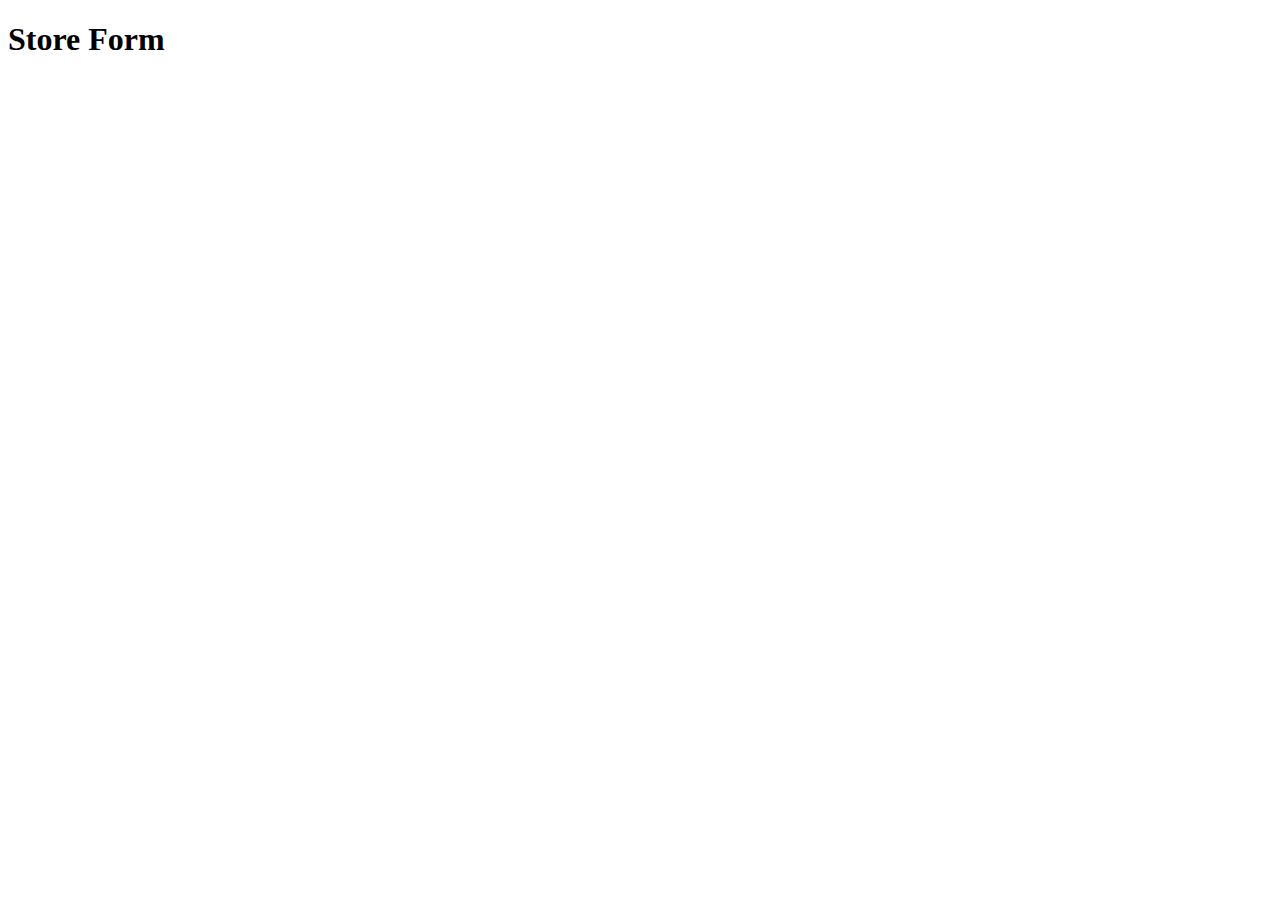
==== StoreWebApp/web/storeForm.html @ 96f6788a "init-files-02" ====
<!DOCTYPE html>
<html>
    <head>
        <title>Store Form</title>
        <meta charset="UTF-8">
        <meta name="viewport" content="width=device-width, initial-scale=1.0">
    </head>
    <body>
        <h1>Store Form</h1>
        <br>
        
        
        
        
    </body>
</html>
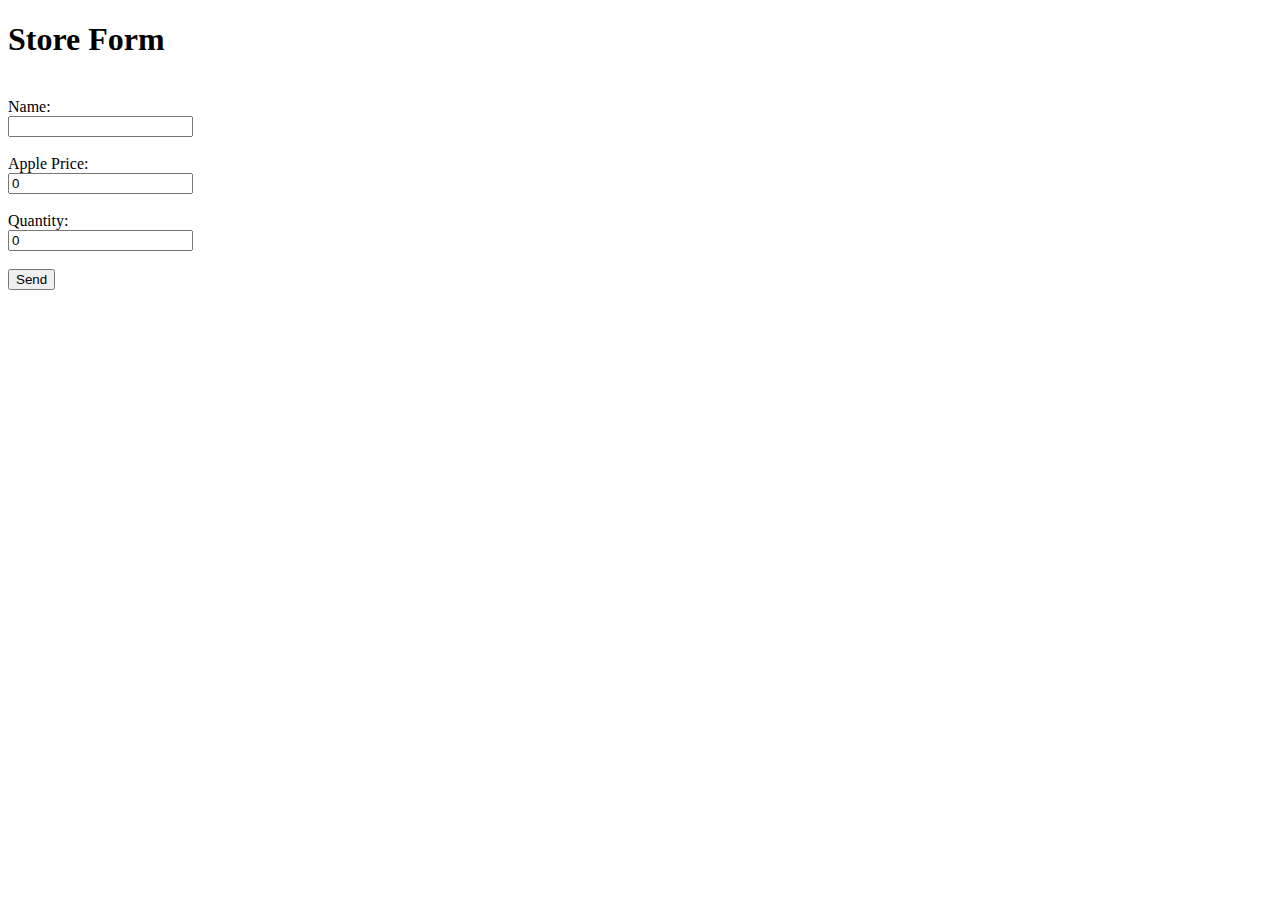
==== commit 451d6b8b: "Branch frontend-01" ====
--- a/StoreWebApp/web/storeForm.html
+++ b/StoreWebApp/web/storeForm.html
@@ -9,7 +9,26 @@
         <h1>Store Form</h1>
         <br>
         
-        
+                
+        <form>
+            <label>Name: </label>
+            <br>
+            <input type="text" id="name" name="=name" />
+            <br><br>
+                   
+            <label>Apple Price: </label>
+            <br>
+            <input type="number" id="price" name="price" value="0" />
+            <br><br>
+            
+            <label>Quantity: </label>
+            <br>
+            <input type="number" id="quantity" name="quantity" value="0" />
+            <br><br>
+            
+            <input type="submit" id="musybmit" name="mysubmit" value="Send" />
+            
+        </form>
         
         
     </body>
